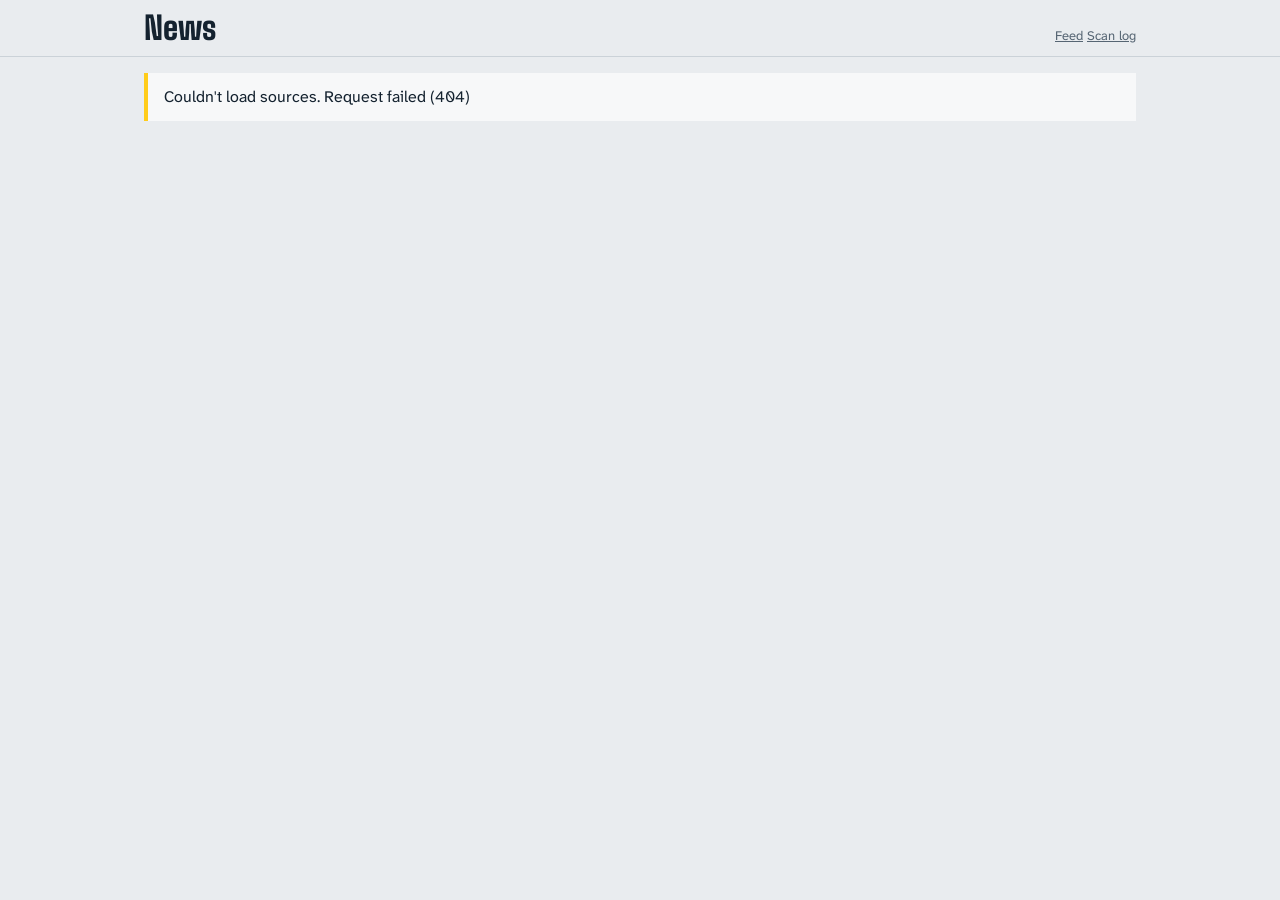
==== static/sources.html @ caf26903 "News feed with known sources" ====
<!doctype html>
<html lang="en-GB">
<head>
  <meta charset="utf-8">
  <meta name="viewport" content="width=device-width, initial-scale=1">
  <title>News sources</title>
  <link rel="icon" href="data:image/svg+xml,<svg xmlns='http://www.w3.org/2000/svg' viewBox='0 0 32 32'><rect width='32' height='32' rx='4' fill='%23ffcc1a'/><text x='16' y='25' font-family='Arial Narrow,sans-serif' font-weight='900' font-size='24' text-anchor='middle' fill='%2314222f'>N</text></svg>">
  <link rel="stylesheet" href="/static/styles.css">
</head>
<body class="wide">
  <header class="top">
    <div class="top-inner">
      <div class="brand-row">
        <a class="wordmark" href="/">News</a>
        <span class="me"><a href="/">Feed</a> <a href="/runs">Scan log</a></span>
      </div>
    </div>
  </header>
  <main id="sources"></main>
  <script src="/static/sources.js" defer></script>
</body>
</html>
---- static/styles.css ----
@font-face {
  font-family: "Big Shoulders";
  src: url("/static/fonts/big-shoulders-latin-800-normal.woff2") format("woff2");
  font-weight: 800;
  font-display: swap;
}
@font-face {
  font-family: "Atkinson Hyperlegible Next";
  src: url("/static/fonts/atkinson-hyperlegible-next-latin-400-normal.woff2") format("woff2");
  font-weight: 400;
  font-display: swap;
}
@font-face {
  font-family: "Atkinson Hyperlegible Next";
  src: url("/static/fonts/atkinson-hyperlegible-next-latin-400-italic.woff2") format("woff2");
  font-weight: 400;
  font-style: italic;
  font-display: swap;
}
@font-face {
  font-family: "Atkinson Hyperlegible Next";
  src: url("/static/fonts/atkinson-hyperlegible-next-latin-700-normal.woff2") format("woff2");
  font-weight: 700;
  font-display: swap;
}

:root {
  --paper: #e9ecef;
  --surface: #f7f8f9;
  --ink: #14222f;
  --muted: #566573;
  --rule: #cbd2d8;
  --poster: #ffcc1a;
  --poster-ink: #14222f;
  --link: #1240c4;
  --exclude: #a8261d;
  --focus: #1240c4;

  --display: "Big Shoulders", "Arial Narrow", "Roboto Condensed", system-ui, sans-serif;
  --body: "Atkinson Hyperlegible Next", "Atkinson Hyperlegible", system-ui, -apple-system, "Segoe UI", sans-serif;

  --step--1: 0.8125rem;
  --step-0: 1rem;
  --step-1: 1.125rem;
  --step-2: 1.5rem;
  --step-5: clamp(2.25rem, 10vw, 4.25rem);

  --column: 42rem;
  color-scheme: light;
}
@media (prefers-color-scheme: dark) {
  :root {
    --paper: #0d151c;
    --surface: #131d26;
    --ink: #e4e9ee;
    --muted: #97a5b2;
    --rule: #243240;
    --link: #93adff;
    --exclude: #ff8a80;
    --focus: #93adff;
    color-scheme: dark;
  }
}

* { box-sizing: border-box; }
html { -webkit-text-size-adjust: 100%; }
body {
  margin: 0;
  background: var(--paper);
  color: var(--ink);
  font: 400 var(--step-0) / 1.5 var(--body);
}
a { color: var(--link); }
button, input, textarea { font: inherit; color: inherit; }
:focus-visible { outline: 2px solid var(--focus); outline-offset: 2px; }
.visually-hidden {
  position: absolute; width: 1px; height: 1px; overflow: hidden;
  clip: rect(0 0 0 0); white-space: nowrap;
}

/* ---- Header and search ------------------------------------------------ */
.top {
  position: sticky; top: 0; z-index: 10;
  background: var(--paper);
  border-bottom: 1px solid var(--rule);
}
.top-inner { max-width: var(--column); margin: 0 auto; padding: 0.75rem 1rem 0.625rem; }
.brand-row { display: flex; align-items: baseline; justify-content: space-between; gap: 1rem; }
.wordmark {
  font: 800 2rem / 1 var(--display);
  letter-spacing: 0.01em;
  color: var(--ink);
  text-decoration: none;
}
.me { font-size: var(--step--1); color: var(--muted); }
.me a { color: inherit; }

.search { position: relative; margin-top: 0.625rem; }
.search input {
  width: 100%;
  padding: 0.625rem 0.75rem;
  border: 1px solid var(--rule);
  border-radius: 6px;
  background: var(--surface);
}
.search input::placeholder { color: var(--muted); }
.suggest {
  position: absolute; left: 0; right: 0; top: calc(100% + 4px);
  margin: 0; padding: 0.25rem 0; list-style: none;
  background: var(--surface);
  border: 1px solid var(--rule);
  border-radius: 6px;
  box-shadow: 0 8px 24px rgb(20 34 47 / 0.14);
  max-height: 60vh; overflow: auto;
}
.suggest[hidden] { display: none; }
.suggest li {
  display: flex; align-items: center; gap: 0.5rem;
  padding: 0.4rem 0.75rem;
  cursor: pointer;
}
.suggest li[aria-selected="true"] { background: var(--paper); }
.suggest .kind { margin-left: auto; font-size: var(--step--1); color: var(--muted); }
.suggest .not {
  border: 1px solid var(--rule); border-radius: 4px; background: none;
  padding: 0 0.4rem; font-size: var(--step--1); color: var(--exclude); cursor: pointer;
}
.suggest .hint { cursor: default; font-size: var(--step--1); color: var(--muted); }

.filters { display: flex; flex-wrap: wrap; gap: 0.375rem; margin-top: 0.5rem; }
.filters:empty { display: none; }
.chip {
  display: inline-flex; align-items: center; gap: 0.25rem;
  padding: 0.125rem 0.25rem 0.125rem 0.5rem;
  border-radius: 999px;
  border: 1px solid var(--ink);
  background: var(--ink); color: var(--paper);
  font-size: var(--step--1);
}
.chip.excluded { background: transparent; color: var(--exclude); border-color: var(--exclude); }
.chip.excluded .chip-label { text-decoration: line-through; }
.chip.query { background: transparent; color: var(--ink); }
.chip button { border: 0; background: none; color: inherit; cursor: pointer; padding: 0 0.25rem; }
.sort-toggle {
  margin-left: auto; border: 0; background: none; color: var(--muted);
  font-size: var(--step--1); cursor: pointer; text-decoration: underline;
}

/* ---- Feed ------------------------------------------------------------- */
main { max-width: var(--column); margin: 0 auto; padding: 0 0 4rem; }
.notice { margin: 1rem; padding: 0.75rem 1rem; border-left: 4px solid var(--poster); background: var(--surface); }
.empty { margin: 3rem 1rem; }
.empty h2 { font: 800 var(--step-2) / 1.1 var(--display); margin: 0 0 0.5rem; }

.day { margin-top: 1.25rem; }
.day-poster {
  display: flex; align-items: flex-end; justify-content: space-between; gap: 1rem;
  width: 100%;
  padding: 0.5rem 1rem 0.375rem;
  border: 0;
  background: var(--poster); color: var(--poster-ink);
  text-align: left; cursor: pointer;
}
.day-name {
  white-space: nowrap;
  font: 800 var(--step-5) / 0.88 var(--display);
  letter-spacing: -0.005em;
}
.day-meta { white-space: nowrap; display: flex; align-items: center; gap: 0.5rem; padding-bottom: 0.375rem; font-weight: 700; }
.day-meta .chev { display: inline-block; transition: transform 160ms ease; }
.day-poster[aria-expanded="false"] .chev { transform: rotate(-90deg); }
.day-posts { list-style: none; margin: 0; padding: 0; background: var(--surface); }
.day-posts[hidden] { display: none; }

.post {
  position: relative;
  padding: 0.875rem 1rem 0.75rem;
  border-bottom: 1px solid var(--rule);
}
.post.major { box-shadow: inset 4px 0 0 var(--poster); }
.post.flagged > :not(.actions) { opacity: 0.5; }
.byline { display: flex; flex-wrap: wrap; gap: 0 0.75rem; font-size: var(--step--1); color: var(--muted); }
.byline .source { font-weight: 700; color: var(--ink); }
.badge { font-weight: 700; color: var(--ink); }
.post h3 { margin: 0.25rem 0 0; font: 700 var(--step-1) / 1.3 var(--body); max-width: 65ch; }
.post h3 a { color: var(--ink); text-decoration: none; }
.post h3 a:hover { text-decoration: underline; }
.delta {
  margin: 0.375rem 0 0;
  padding-left: 0.625rem;
  border-left: 3px solid var(--poster);
  font-weight: 700;
  max-width: 65ch;
}
.summary { margin: 0.375rem 0 0; color: var(--muted); max-width: 65ch; }
.story-link { margin: 0.25rem 0 0; font-size: var(--step--1); color: var(--muted); }
.story-link button { border: 0; background: none; padding: 0; color: var(--link); cursor: pointer; font-size: inherit; text-decoration: underline; }

.tags { display: flex; flex-wrap: wrap; gap: 0.25rem 0.625rem; margin: 0.5rem 0 0; padding: 0; list-style: none; }
.tag {
  border: 0; background: none; padding: 0; cursor: pointer;
  font-size: var(--step--1); color: var(--link);
}
.tag::before { content: "#"; color: var(--muted); }
.tag.t-story { font-weight: 700; }
.tag.t-lens { color: var(--ink); font-weight: 700; }
.tag:hover { text-decoration: underline; }

.actions { display: flex; flex-wrap: wrap; align-items: center; gap: 0.25rem 1rem; margin-top: 0.5rem; }
.act {
  display: inline-flex; align-items: center; gap: 0.3rem;
  border: 0; background: none; padding: 0.125rem 0; cursor: pointer;
  font-size: var(--step--1); color: var(--muted);
}
.act:hover:not(:disabled) { color: var(--ink); }
.act:disabled { cursor: not-allowed; opacity: 0.6; }
.act[aria-pressed="true"] { color: var(--ink); font-weight: 700; }
.act.vote[aria-pressed="true"] .arrow { color: var(--poster-ink); background: var(--poster); border-radius: 3px; }
.act .arrow { padding: 0 0.2rem; }
.act.flag { margin-left: auto; }

.panel { margin-top: 0.625rem; padding: 0.625rem 0.75rem; background: var(--paper); border-radius: 6px; font-size: var(--step--1); }
.panel ul { margin: 0; padding: 0; list-style: none; }
.panel li + li { margin-top: 0.375rem; }
.panel .who { font-weight: 700; color: var(--ink); }
.panel .when { color: var(--muted); margin-left: 0.5rem; }
.panel p { margin: 0.125rem 0 0; white-space: pre-wrap; }
.panel form, .panel .row { display: flex; gap: 0.5rem; margin-top: 0.5rem; }
.panel textarea, .panel input {
  flex: 1; min-width: 0;
  padding: 0.4rem 0.5rem;
  border: 1px solid var(--rule); border-radius: 4px; background: var(--surface);
}
.panel textarea { min-height: 2.5rem; resize: vertical; }
.btn {
  border: 1px solid var(--ink); border-radius: 4px;
  background: var(--ink); color: var(--paper);
  padding: 0.3rem 0.75rem; cursor: pointer; font-weight: 700; font-size: var(--step--1);
}
.btn.quiet { background: none; color: var(--ink); }
.link-btn { border: 0; background: none; padding: 0; color: var(--muted); cursor: pointer; font-size: inherit; text-decoration: underline; }
.panel .suggest-inline { margin-top: 0.25rem; display: flex; flex-wrap: wrap; gap: 0.375rem; }

.more { display: block; margin: 1.5rem auto 0; }

footer { max-width: var(--column); margin: 0 auto; padding: 1.5rem 1rem 3rem; border-top: 1px solid var(--rule); font-size: var(--step--1); color: var(--muted); }
footer h2 { font: 800 var(--step-2) / 1 var(--display); color: var(--ink); margin: 0 0 0.5rem; }
footer ul { list-style: none; margin: 0 0 1.25rem; padding: 0; columns: 2 14rem; }
footer li { margin-bottom: 0.375rem; break-inside: avoid; }
footer li a { font-weight: 700; }

/* ---- Runs page -------------------------------------------------------- */
.wide main, .wide .top-inner { max-width: 64rem; }
.me .btn { margin-left: 0.75rem; }
.runs-table { width: 100%; border-collapse: collapse; font-size: var(--step--1); background: var(--surface); }
.runs-table th, .runs-table td { text-align: left; padding: 0.4rem 0.6rem; border-bottom: 1px solid var(--rule); vertical-align: top; }
.runs-table th { font-weight: 700; }
.runs-table tr.pick { cursor: pointer; }
.runs-table tr.pick:hover td { background: var(--paper); }
.runs-table tr[aria-selected="true"] td { box-shadow: inset 0 -2px 0 var(--poster); }
.section-title { font: 800 var(--step-2) / 1 var(--display); margin: 1.75rem 1rem 0.5rem; }
.scroll-x { overflow-x: auto; }
.status-error { color: var(--exclude); font-weight: 700; }
.tabs { display: flex; flex-wrap: wrap; gap: 0.5rem; margin: 0.75rem 1rem; }
.tabs button[aria-pressed="true"] { background: var(--ink); color: var(--paper); }

/* ---- Sources page ------------------------------------------------------ */
.toolbar { display: flex; flex-wrap: wrap; gap: 0.5rem; align-items: center; margin: 1rem; }
.toolbar input, .toolbar select, .inline-form input, .inline-form select {
  padding: 0.35rem 0.5rem; border: 1px solid var(--rule); border-radius: 4px; background: var(--surface); font-size: var(--step--1);
}
.toolbar input[type="search"] { flex: 1; min-width: 12rem; }
.summary-line { margin: 0 1rem; font-size: var(--step--1); color: var(--muted); }
.group-title { font: 700 var(--step-0) / 1.2 var(--body); margin: 1.25rem 1rem 0.25rem; color: var(--muted); }
.orgs { list-style: none; margin: 0; padding: 0; background: var(--surface); }
.org { padding: 0.625rem 1rem; border-bottom: 1px solid var(--rule); }
.org-head { display: flex; flex-wrap: wrap; align-items: baseline; gap: 0.25rem 0.75rem; }
.org-name { font-weight: 700; border: 0; background: none; padding: 0; cursor: pointer; color: var(--ink); font-size: var(--step-0); text-align: left; }
.org-stats { font-size: var(--step--1); color: var(--muted); }
.org-stats a { color: inherit; }
.channels { display: flex; flex-wrap: wrap; gap: 0.375rem; margin-top: 0.375rem; }
.ch {
  display: inline-flex; gap: 0.3rem; align-items: baseline;
  padding: 0.1rem 0.5rem; border: 1px solid var(--rule); border-radius: 999px;
  font-size: var(--step--1); color: var(--ink); text-decoration: none; background: var(--paper);
}
.ch .mode { color: var(--muted); }
.ch.polled { border-color: var(--ink); }
.ch.bad { border-color: var(--exclude); }
.ch.bad .mode { color: var(--exclude); }
.org-detail { margin-top: 0.5rem; }
.inline-form { display: flex; flex-wrap: wrap; gap: 0.375rem; margin-top: 0.5rem; align-items: center; }
.inline-form input[type="url"], .inline-form input[type="text"] { flex: 1; min-width: 12rem; }
.why { font-size: var(--step--1); color: var(--muted); margin: 0.25rem 0 0; }
.why li { margin: 0; }

@media (max-width: 30rem) {
  .post { padding-left: 0.75rem; padding-right: 0.75rem; }
  .act.flag { margin-left: 0; }
}
@media (prefers-reduced-motion: reduce) {
  * { transition: none !important; }
}
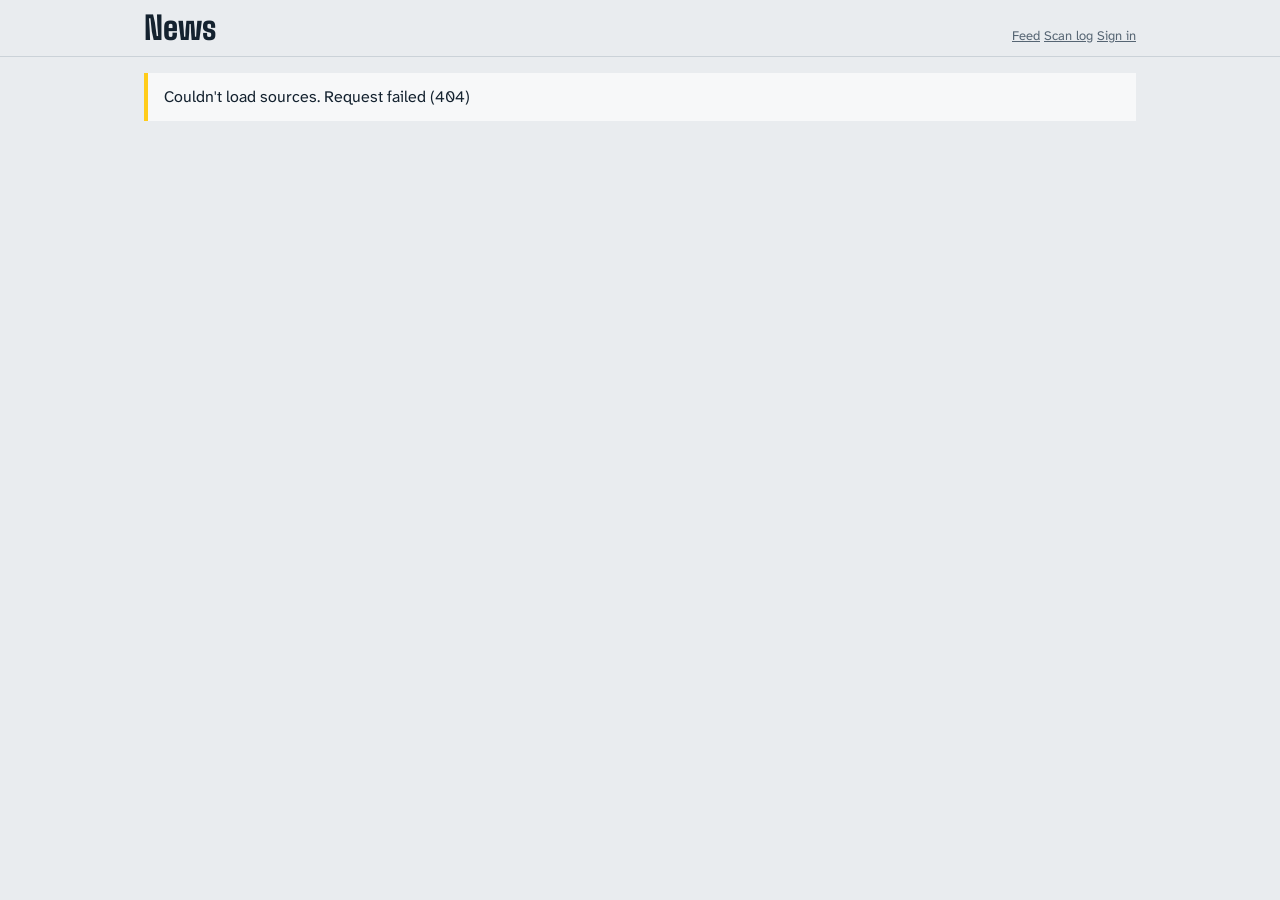
==== commit b8745656: "Public reading, sign in to vote, better story grouping" ====
--- a/static/sources.html
+++ b/static/sources.html
@@ -12,7 +12,7 @@
     <div class="top-inner">
       <div class="brand-row">
         <a class="wordmark" href="/">News</a>
-        <span class="me"><a href="/">Feed</a> <a href="/runs">Scan log</a></span>
+        <span class="me" id="me"><a href="/">Feed</a> <a href="/runs">Scan log</a></span>
       </div>
     </div>
   </header>
